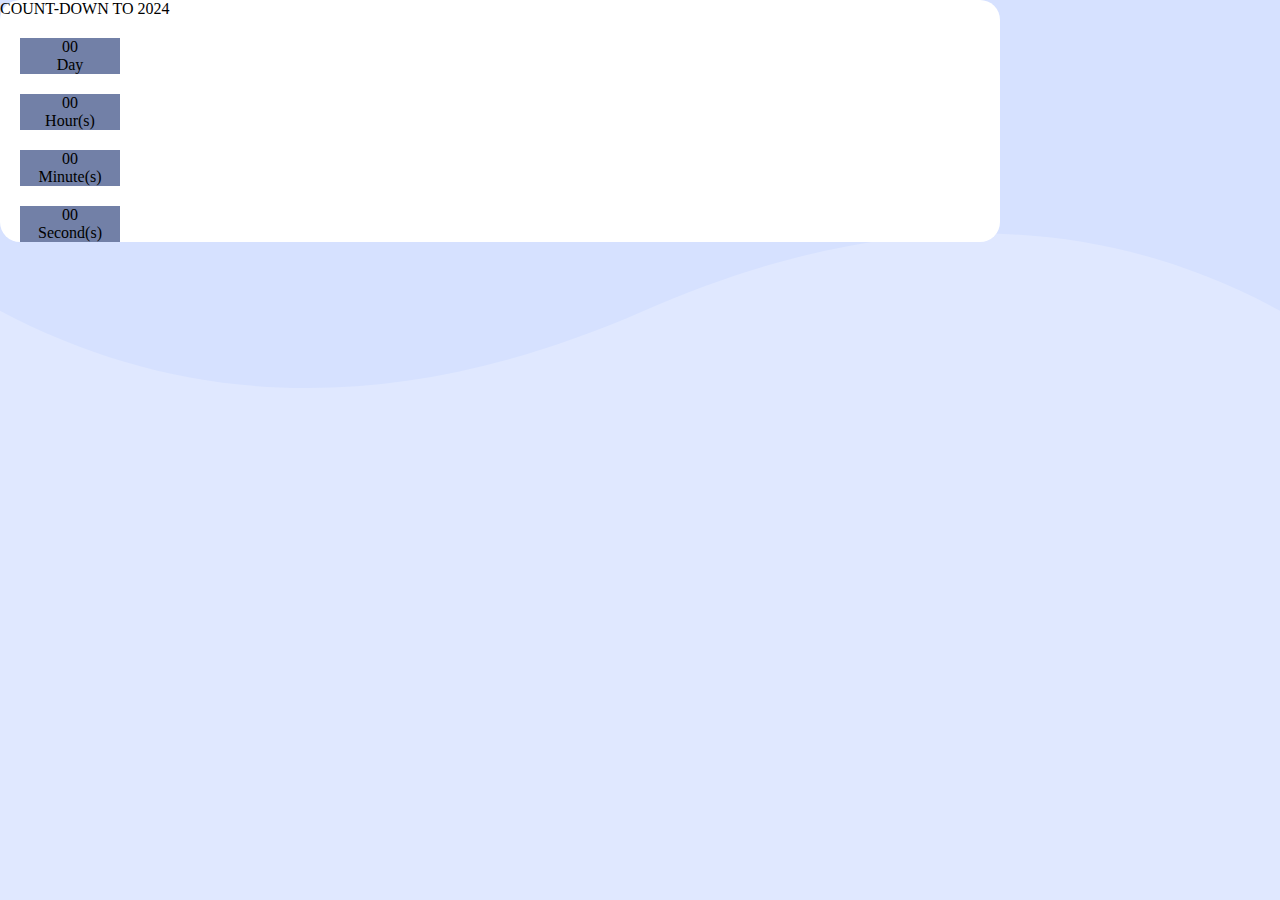
==== index.html @ 32bb66ae "Versoion1" ====
<!DOCTYPE html>
<html lang="en">
<head>
  <meta charset="UTF-8">
  <meta name="viewport" content="width=device-width, initial-scale=1.0">
  <title>Count-Down-To-2024</title>
  <link rel="stylesheet" href="style.css">
</head>
<body>
  <div class="mother-container">
    <div class="title">
      <p>COUNT-DOWN TO 2024</p>
    </div>
    <div class="time-container">
      <div class="set"><span class="day">00</span><p>Day</p></div>
      <div class="set"><span class="hour">00</span><p>Hour(s)</p></div>
      <div class="set"><span clas="min">00</span><p>Minute(s)</p></div>
      <div class="set"><span class="sec">00</span><p>Second(s)</p></div>
    </div>
    <div class="credits-conainer">
      <div class="isaac">

      </div>
      <div class="aisha">

      </div>
      <div class="david">

      </div>
    </div>
  </div>
  
</body>
<script src="script.js"></script>
</html>
---- style.css ----
*{
  margin: 0;
  padding: 0;
  box-sizing: border-box;
}
:root{
  --pale-blue: hsl(225, 100%, 94%);
  --bright-blue: hsl(245, 75%, 52%);
  --very-bright-blue: hsl(225, 100%, 98%);
  --desaturated-blue: hsl(224, 23%, 55%);
  --dark-blue: hsl(223, 47%, 23%);
}
body{
  background-image: url(./Images/pattern-background-desktop.svg);
  background-repeat: no-repeat;
  background-size: cover;
  background-color: var(--pale-blue);
  font-size: 16px;
}
.mother-container{
  width: 1000px;
  background-color: #fff;
  border-radius: 20px;
}
.set{
  width: 100px;
  background-color: var(--desaturated-blue);
  margin: 20px;
  text-align: center;

}
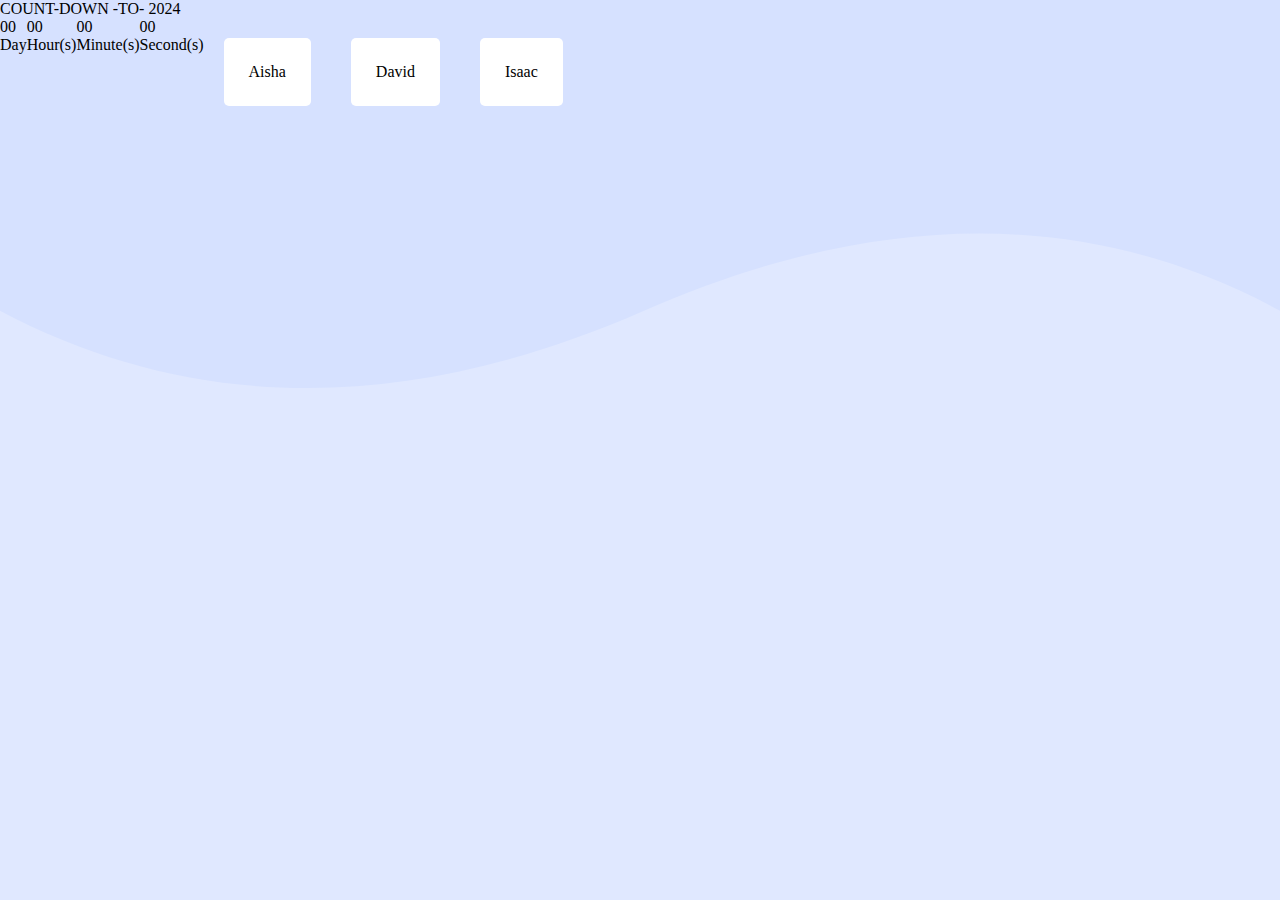
==== commit 6ca041ca: "update count down ui" ====
--- a/index.html
+++ b/index.html
@@ -1,35 +1,36 @@
-<!DOCTYPE html>
-<html lang="en">
-<head>
-  <meta charset="UTF-8">
-  <meta name="viewport" content="width=device-width, initial-scale=1.0">
-  <title>Count-Down-To-2024</title>
-  <link rel="stylesheet" href="style.css">
-</head>
-<body>
-  <div class="mother-container">
-    <div class="title">
-      <p>COUNT-DOWN TO 2024</p>
-    </div>
-    <div class="time-container">
-      <div class="set"><span class="day">00</span><p>Day</p></div>
-      <div class="set"><span class="hour">00</span><p>Hour(s)</p></div>
-      <div class="set"><span clas="min">00</span><p>Minute(s)</p></div>
-      <div class="set"><span class="sec">00</span><p>Second(s)</p></div>
-    </div>
-    <div class="credits-conainer">
-      <div class="isaac">
-
-      </div>
-      <div class="aisha">
-
-      </div>
-      <div class="david">
-
-      </div>
-    </div>
-  </div>
-  
-</body>
-<script src="script.js"></script>
+<!DOCTYPE html>
+<html lang="en">
+<head>
+  <meta charset="UTF-8">
+  <meta name="viewport" content="width=device-width, initial-scale=1.0">
+  <title>Count-Down-To-2024</title>
+  <link rel="stylesheet" href="style.css">
+</head>
+<body>
+  <div class="mother-container">
+    <div class="title">
+      <p >COUNT-DOWN -TO- 2024</p>
+    </div>
+    <div class="time-container">
+      <div class="set"><span class="day">00</span><p>Day</p></div>
+      <div class="set"><span class="hour">00</span><p>Hour(s)</p></div>
+      <div class="set"><span clas="min">00</span><p>Minute(s)</p></div>
+      <div class="set"><span class="sec">00</span><p>Second(s)</p></div>
+      
+      <div class="credit">
+        <div class="star">
+          Aisha
+        </div>
+
+        <div class="star">
+          David
+        </div>
+
+        <div class="star">
+          Isaac
+        </div>
+      </div>
+    </div>
+</body>
+<script src="script.js"></script>
 </html>--- a/style.css
+++ b/style.css
@@ -1,31 +1,36 @@
-*{
-  margin: 0;
-  padding: 0;
-  box-sizing: border-box;
-}
-:root{
-  --pale-blue: hsl(225, 100%, 94%);
-  --bright-blue: hsl(245, 75%, 52%);
-  --very-bright-blue: hsl(225, 100%, 98%);
-  --desaturated-blue: hsl(224, 23%, 55%);
-  --dark-blue: hsl(223, 47%, 23%);
-}
-body{
-  background-image: url(./Images/pattern-background-desktop.svg);
-  background-repeat: no-repeat;
-  background-size: cover;
-  background-color: var(--pale-blue);
-  font-size: 16px;
-}
-.mother-container{
-  width: 1000px;
-  background-color: #fff;
-  border-radius: 20px;
-}
-.set{
-  width: 100px;
-  background-color: var(--desaturated-blue);
-  margin: 20px;
-  text-align: center;
-
-}
+*{
+  margin: 0;
+  padding: 0;
+  box-sizing: border-box;
+}
+:root {
+  --pale-blue: hsl(225, 100%, 94%);
+  --bright-blue: hsl(245, 75%, 52%);
+  --very-bright-blue: hsl(225, 100%, 98%);
+  --desaturated-blue: hsl(224, 23%, 55%);
+  --dark-blue: hsl(223, 47%, 23%);
+}
+
+body {
+  background-image: url(./Images/pattern-background-desktop.svg);
+  background-repeat: no-repeat;
+  background-size: cover;
+  background-color: var(--pale-blue);
+
+.time-container {
+  display: flex;
+}
+
+}
+ .credit {
+  display: flex;
+  flex-direction: row;;
+ }
+
+
+ .star {
+  padding: 25px 25px;
+  background-color: white;
+  margin: 20px;
+  border-radius: 5px;
+ }